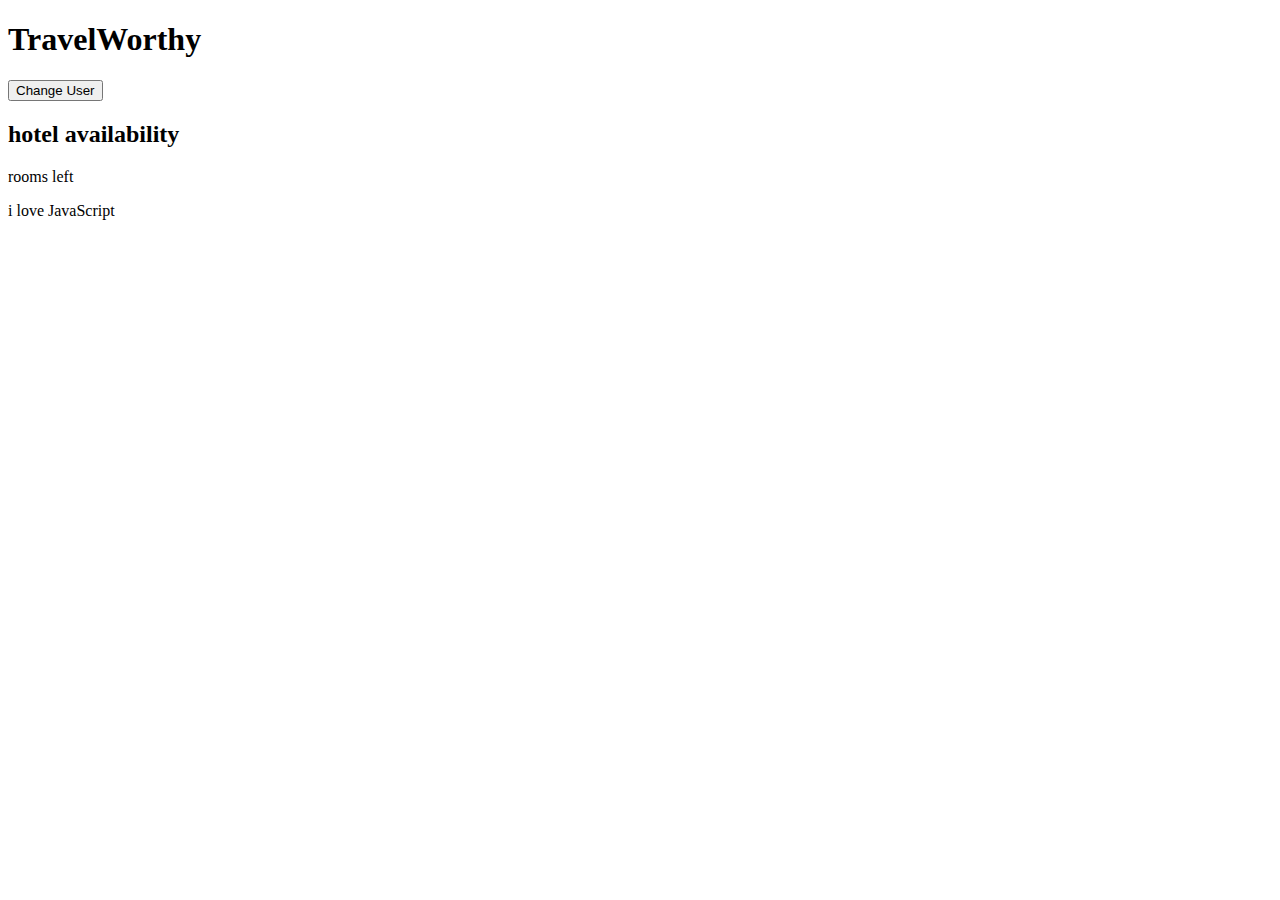
==== index.html @ a6cca2e6 "Added an info message" ====
<!DOCTYPE html>
<html lang="en">
<head>
  <meta charset="UTF-8">
  <meta name="viewport" content="width=device-width, initial-scale=1.0">
  <title>Basic Functins and loops</title>
  <link href='https://fonts.googleapis.com/css?family=Orbitron' rel='stylesheet' type='text/css'>
  <link rel="stylesheet" href="/styles/main.css">
</head>
<body>
  <section id="header">
    <h1>TravelWorthy</h1>
    <div id='promptMsg'>
      <h3></h3>
      <button>Change User</button>
    </div>
    <div id="message"></div>
    <div id="clock"><p id="time"></p></div>
  </section>
  <section id="container">
    <div id="items">
      <div id="info">
        <h2>hotel availability</h2>
        <div id="hotelName"></div>
        <div id="availability">
          <p id="rooms"></p>
          <p>rooms left <span id="func"></span></p>
        </div>
      </div>
      <div id="info1"></div>
      <div id="info2"></div>
      <div id="info3"></div>
      <div id="info4"></div>
    </div>
    <div id="info5">i love JavaScript</div>
  </section>
  <section id="footer"></section>
  <script src="/scripts/main.js"></script>
</body>
</html>
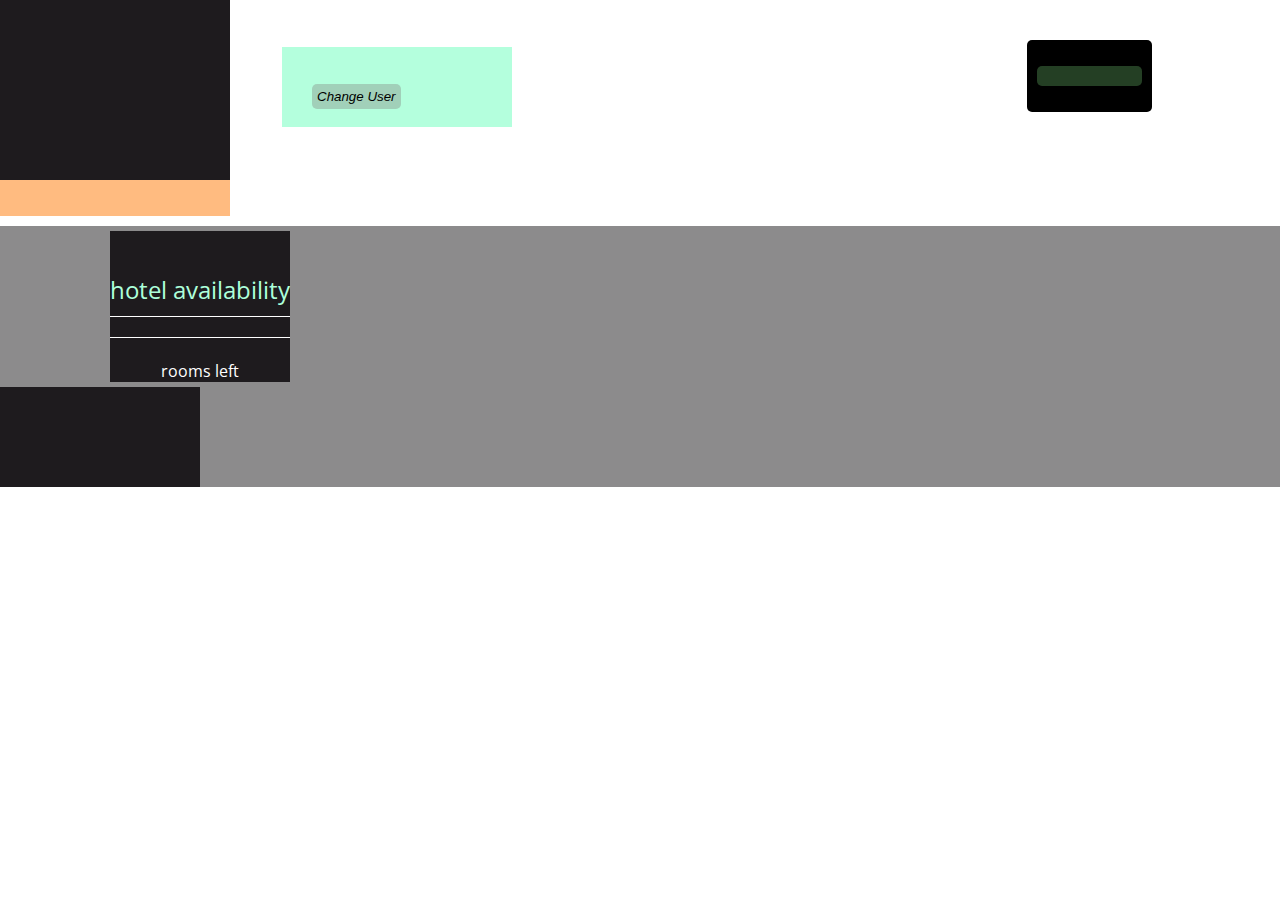
==== commit e12ab690: "Merge pull request #1 from Kevinmuriuki/pullRequest" ====
--- a/index.html
+++ b/index.html
@@ -5,7 +5,7 @@
   <meta name="viewport" content="width=device-width, initial-scale=1.0">
   <title>Basic Functins and loops</title>
   <link href='https://fonts.googleapis.com/css?family=Orbitron' rel='stylesheet' type='text/css'>
-  <link rel="stylesheet" href="/styles/main.css">
+  <link rel="stylesheet" href="/styles/styles.css">
 </head>
 <body>
   <section id="header">
@@ -32,9 +32,9 @@
       <div id="info3"></div>
       <div id="info4"></div>
     </div>
-    <div id="info5">i love JavaScript</div>
+    <div id="info5"><p>I love JavaScript</p></div>
   </section>
   <section id="footer"></section>
   <script src="/scripts/main.js"></script>
 </body>
-</html>+</html>
--- a/styles/styles.css
+++ b/styles/styles.css
@@ -0,0 +1,211 @@
+/* JavaScript & jQuery - Chapter 3: Functions, Methods & Programming */
+/* The book used a font called Eau Sans - the download examples use Open Sans */
+
+@import url(http://fonts.googleapis.com/css?family=Open+Sans);
+
+body {
+  background-color: #fff;
+  background: url("/images/download.jpg") no-repeat center center fixed;
+  -webkit-background-size: cover;
+  -moz-background-size: cover;
+  -o-background-size: cover;
+  background-size: cover;
+  margin: 0;
+  font-family: 'Open Sans', sans-serif;
+}
+
+#header h1{
+  background: #1e1b1e url("/images/download.png") no-repeat;
+  width: 230px;
+  height: 180px;
+  text-indent: 100%;
+  white-space: nowrap;
+  overflow: hidden;
+  margin: 0;
+}
+
+#promptMsg {
+  position: absolute;
+  float: right;
+  right: 60%;
+  top: 47px;
+}
+
+#promptMsg {
+  margin: 0;
+  background-color: #adffdae9;
+  padding: 18px 30px;
+  width: 170px;
+}
+
+button {
+  border: none;
+  border-radius: 5px;
+  background-color: #81807f5f;
+  padding: 5px;
+  cursor: pointer;
+  font-style: oblique;
+}
+
+button:hover {
+  background-color: #81807fcf;
+  border: none;
+}
+
+#message {
+  background-color: #ffb87af3;
+  color: #1e1b1e;
+  width: 170px;
+  padding: 18px 30px;
+  text-align: center;
+}
+
+#container {
+  background-color: #1e1b1e82;
+  color: #fff;
+  text-align: center;
+  position: relative;
+  top: 10px;
+}
+
+h2 {
+  margin: 1.75em 0 0 0;
+  color: #adffda;
+  font-weight: normal;
+}
+
+h2 + p {
+  margin: 0.25em 0 0 0;
+}
+
+p + p {
+  margin: 0;
+}
+
+p + h2 {
+  margin: 10px 0 0 0;
+}
+
+#items {
+  display: flex;
+  align-items: center;
+  justify-content: space-around;
+  flex-flow: row wrap;
+}
+
+#info, #info1, #info2, #info3, #info4 {
+  background-color: #1e1b1e;
+  margin: 5px 0 5px 0;
+}
+
+#clock {
+  position: absolute;
+  float: right;
+  right: 10%;
+  top: 40px;
+  background-color: black;
+  padding: 10px;
+  width: 125px;
+  border-radius: 5px;
+  box-sizing: border-box;
+
+}
+
+#time {
+  font-family:'Orbitron', sans-serif;
+  font-size: bold;
+  padding: 10px;
+  background-color: rgb(36, 63, 36);
+  border-radius: 5px;
+  
+
+}
+
+#hotelName {
+  text-transform: uppercase;
+  text-align: center; 
+  font-size: 130%;
+  margin-top: 10px;
+  border-top: 1px solid #fff;
+  border-bottom: 1px solid #fff; 
+  padding: 10px 0;
+  
+}
+
+#rooms {
+  font-size: 120%;
+  color: #ffb87a;
+  display: inline-block;
+  margin: 0;
+}
+
+#roomRate{
+  text-decoration: line-through;
+  display: inline-block;
+  float: left;
+  padding-top: 10px;}
+
+#specialRate {  
+  font-size: 440%;
+  color: #ffb87a;
+  display: inline-block;
+  padding: 10px 0 20px 0;
+  margin: 0;}
+
+#offerEnds {
+  text-transform: uppercase;
+  color: #ffb87a;
+  font-size: 75%;}
+
+.true, .false {
+  padding: 0 50px 0 50px;
+  line-height: 28px;
+  text-align: left;
+  background-image: url("../images/check-cross.png");
+  background-position: 120px 0;
+  background-repeat: no-repeat;}
+
+.false {
+  background-position: 120px -28px;
+}
+
+#info5 {
+  background-color: #1e1b1e;
+  width: 200px;
+  height: 100px;
+}
+
+#info5 p {
+  position: relative;
+  top: 30px;
+  display: none;
+}
+
+#footer {
+  position: relative;
+  top: 20px;
+  background-color:  #adffda5f;
+  text-align: center;
+}
+
+#footer p {
+  padding: 10px;
+  margin: 0;
+}
+
+.data {
+  padding: 10px;
+}
+
+@media screen and (max-width: 1200px) {
+  #promptMsg {
+    position: static !important;
+    float: left;
+  }
+}
+
+@media screen and (max-width: 560px) {
+  #clock {
+    display: none;
+  }
+}
